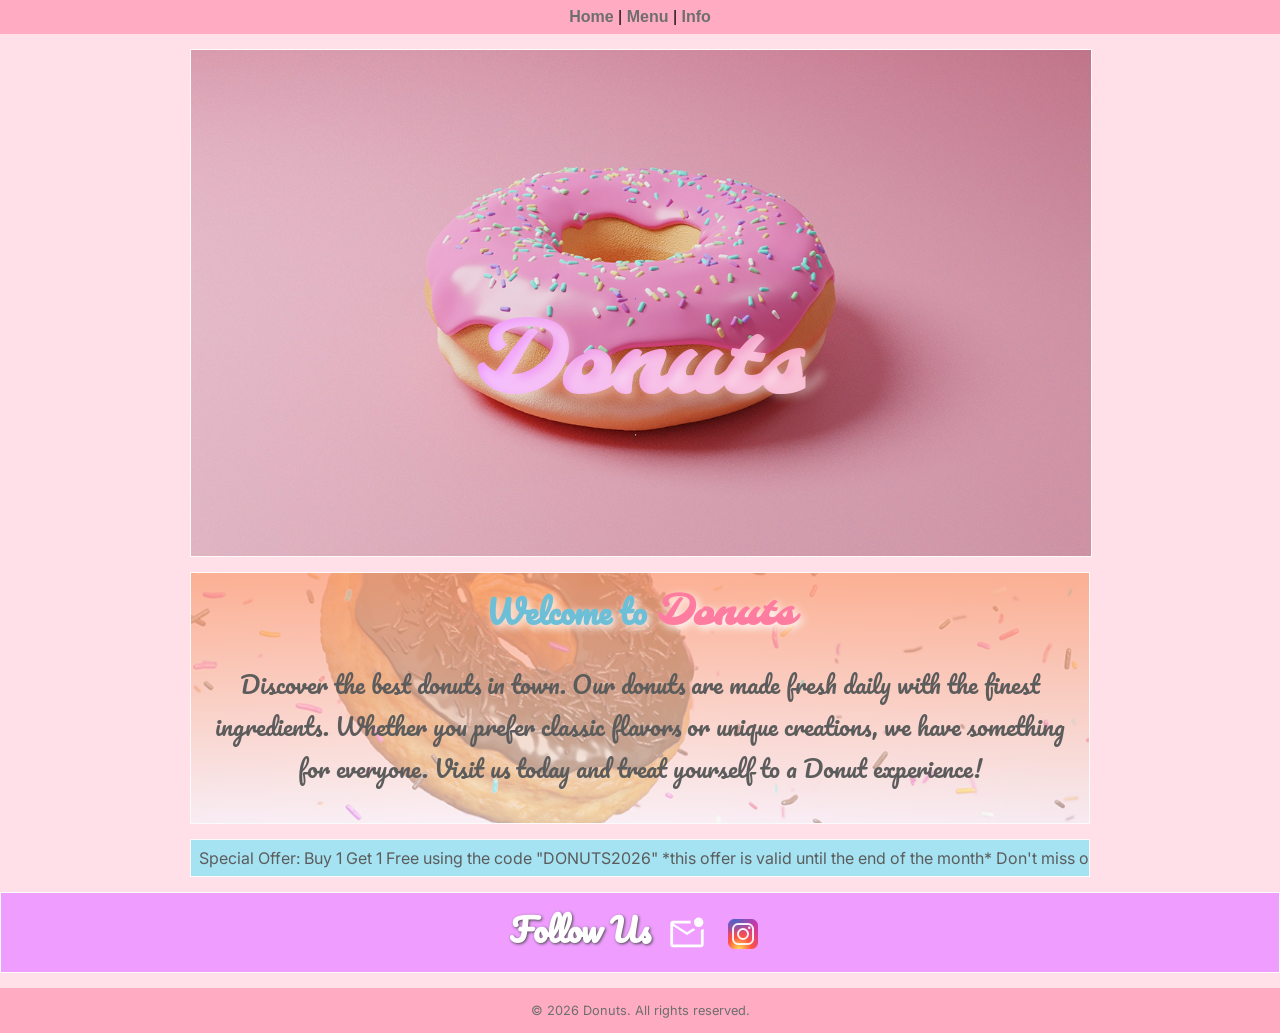
==== info.html @ bef903ff "create info.html" ====
<!DOCTYPE html>
<html lang="en">
<head>
    <meta charset="UTF-8">
    <meta name="viewport" content="width=device-width, initial-scale=1.0">
    <link rel="stylesheet" href="styles.css">
    <link rel="preconnect" href="https://fonts.googleapis.com">
<link rel="preconnect" href="https://fonts.gstatic.com" crossorigin>
<link href="https://fonts.googleapis.com/css2?family=Molle:ital@1&display=swap" rel="stylesheet">
<link href="https://fonts.googleapis.com/css2?family=Pacifico&display=swap" rel="stylesheet">
<link href="https://fonts.googleapis.com/css2?family=Inter:ital,opsz,wght@0,14..32,100..900;1,14..32,100..900&display=swap" rel="stylesheet">
<link rel="icon" href="data:image/svg+xml,<svg xmlns=%22http://www.w3.org/2000/svg%22 viewBox=%220 0 100 100%22><text y=%22.9em%22 font-size=%2290%22>🍩</text></svg>">
    <title>Donuts</title>
</head>
<body>
 <div class="links">
        <a href="index.html">Home</a> |
        <a href="#gallery">Menu</a>  |
        <a href="info.html">Info</a>
 </div>
<div class="container">
     <div class="banner">
        <img src="images/img1.png" alt="Donuts Banner">
        <h1>Donuts</h1>
     </div>

     <div class="content">
        <h2>Welcome to</h2><h1>Donuts</h1>
        <p>Discover the best donuts in town. Our donuts are made fresh daily with the finest ingredients. 
        Whether you prefer classic flavors or unique creations, we have something for everyone. Visit us today and treat yourself to a Donut experience!</p>
    </div>
    
     <div class="promo">
        <p>Special Offer: Buy 1 Get 1 Free using the code "DONUTS2026" *this offer is valid until the end of the month* Don't miss out!</p>
        </div>
     </div>
   

     <div class="social">
        <h2>Follow Us </h2><svg xmlns="http://www.w3.org/2000/svg" height="40px" viewBox="0 -960 960 960" width="40px" fill="#FFFFFF"><path d="M146.67-160q-27 0-46.84-19.83Q80-199.67 80-226.67v-506.66q0-27 19.83-46.84Q119.67-800 146.67-800h424q-3.34 16.67-4 33.33-.67 16.67 2 33.34H150l330 212L629.33-617q11.34 10.33 24.17 18.62 12.83 8.28 26.83 14.38L480-454.67 146.67-670v443.33h666.66v-348q18.87-4.85 35.27-13.59Q865-597 880-608.67v382q0 27-19.83 46.84Q840.33-160 813.33-160H146.67Zm0-573.33v506.66-506.66Zm533 53.58q-33-33.07-33-80.33 0-47.25 33.08-80.25 33.07-33 80.33-33 47.25 0 80.25 33.08 33 33.07 33 80.33 0 47.25-33.08 80.25-33.07 33-80.33 33-47.25 0-80.25-33.08Z"/></svg><img src="images/instaicon.png">
     </div>
    </div>
    <div class="footer">
        <p>&copy; 2026 Donuts. All rights reserved.</p>
    </div>
</body>
</html>
---- styles.css ----
body {
    background-color: rgb(255, 224, 233);
    margin: 0;
    font-family: sans-serif;
}
.container {
    width: 90%;
    max-width: 900px;
    margin: 0 auto;
}
.links {
    text-align: center;
    padding: 8px 0;
    background-color: rgb(255, 172, 195);
    margin-top: 0px;
}
.banner {
    position: relative;
    margin-bottom: 15px;
    margin-top: 15px;
}
.banner img {
    width: 100%;
    display: block;
    border: 1.2px solid rgb(250, 250, 250);
}
.banner h1 {
    position: absolute;
    top: 50%;
    left: 50%;
    transform: translate(-50%, -50%);

    font-size: 6rem;
    font-family: 'Molle', cursive;

    background: linear-gradient(
        270deg,
        #ff98b6,
        rgb(165, 227, 243),
        #ffa87f,
        rgb(239, 157, 255)
    );

    background-size: 600% 600%;

    -webkit-background-clip: text;
    -webkit-text-fill-color: transparent;

    animation: gradientMove 10s ease infinite;

    text-shadow: 4px 4px 8px rgba(255, 255, 255, 0.35);
}

@keyframes gradientMove {
    0% { background-position: 0% 50%; }
    50% { background-position: 100% 50%; }
    100% { background-position: 0% 50%; }
}
.content {
    text-align: center;
    padding: 10px 0;
    border: 1.2px solid rgb(250, 250, 250);
    background:
        linear-gradient(rgba(255, 168, 128, 0.8), rgba(255, 255, 255, 0.6)),
        url('images/img3.png');
    background-size: cover;
    background-position: center;
    margin-bottom: 15px;
}
.content h2 {
    font-size: 2rem;
    color: rgb(109, 191, 216);
    font-family: "Pacifico", cursive;
    margin-right: 10px;
    text-shadow: 3px 3px 8px rgb(255, 255, 255);
    display: inline; 
}
.content h1 {
    font-size: 2.5rem;
    color:rgb(255, 124, 161);
    text-shadow: 3px 3px 8px rgb(255, 255, 255);
    font-family: "Molle", cursive;
    margin: 0;
    display: inline; 
}
a {
    color: rgb(110, 110, 110);
    font-family: "", sans-serif;
    font-size: 1rem;
    font-weight: bold;
    gap: 15px;
    text-decoration: none;
}
.btn a {
    display: inline-block;      
    padding-bottom: 20px;
}
.content p {
    font-size: 1.5rem;
    color: rgb(92, 92, 92);
    padding: 0 20px;
    font-family: "pacifico", cursive;
}
.promo {
    border: 1.2px solid rgb(250, 250, 250);
    background-color: rgb(165, 227, 243);
    text-align: center;
    padding: 8px;
    margin-bottom: 15px;
    overflow: hidden; 
}
.promo p {
    font-size: 1rem;
    color: rgb(92, 92, 92);
    font-family: "Inter", sans-serif;
    margin: 0;
    display: inline-block; 
    white-space: nowrap; 
    animation: slide 15s linear infinite;
}
@keyframes slide {
    0% { transform: translateX(100%); }
    100% { transform: translateX(-100%); }
}
.gallery {
    border: 1.2px solid rgb(250, 250, 250);
    background-color: rgb(250, 250, 250);
    display: flex;
    flex-wrap: wrap;
    justify-content: center;
    padding-bottom: 20px;
}
.gallery h2 {
    width: 100%;
    font-size: 2rem;
    color: rgb(255, 172, 195);
    font-family: "pacifico", cursive;
    text-shadow: 1px 1px 3px rgb(75, 75, 75);
    margin: 10px 0;
    padding: 10px 0px 5px 20px;
    text-align: center;
}
.gallery-item {
    width: 140px;
    text-align: center;
    padding-bottom: 20px;
}
.gallery-item img{
    width: 90%;
    border: 2px solid rgb(255, 224, 233);  
}
.gallery-item img:hover {
    border-color: rgb(255, 168, 128);
    transform: scale(1.05);
    transition: transform 0.3s ease, border-color 0.3s ease;
}
.gallery-item div.desc{
   font-size: 1rem;
    color: rgb(128, 128, 128);
    font-family: "Inter", sans-serif;
    padding-bottom: 5px;
}
.social {
    border: 1.2px solid rgb(250, 250, 250);
    background-color: rgb(239, 157, 255);
    text-align: center;
    padding: 8px;
    margin-top: 15px;
    margin-bottom: 15px;
}
.social h2 {
    font-size: 2rem;
    color: white;
    text-shadow: 1px 1px 3px rgb(75, 75, 75);
    font-family: "Pacifico", cursive;
    margin: 0;
    display: inline;
}
.social img {
    width: 40px;
    margin: 0 8px 10px 8px;
    vertical-align: middle;
    cursor: pointer;
}
.social svg {
    vertical-align: middle;
    margin: 0 8px 10px 8px;
    cursor: pointer;
}
.footer {
    text-align: center;
    padding: 2px 0;
    background-color: rgb(255, 172, 195);
    color: rgb(110, 110, 110);
    font-family: "Inter", sans-serif;
    font-size: 0.8rem;
}
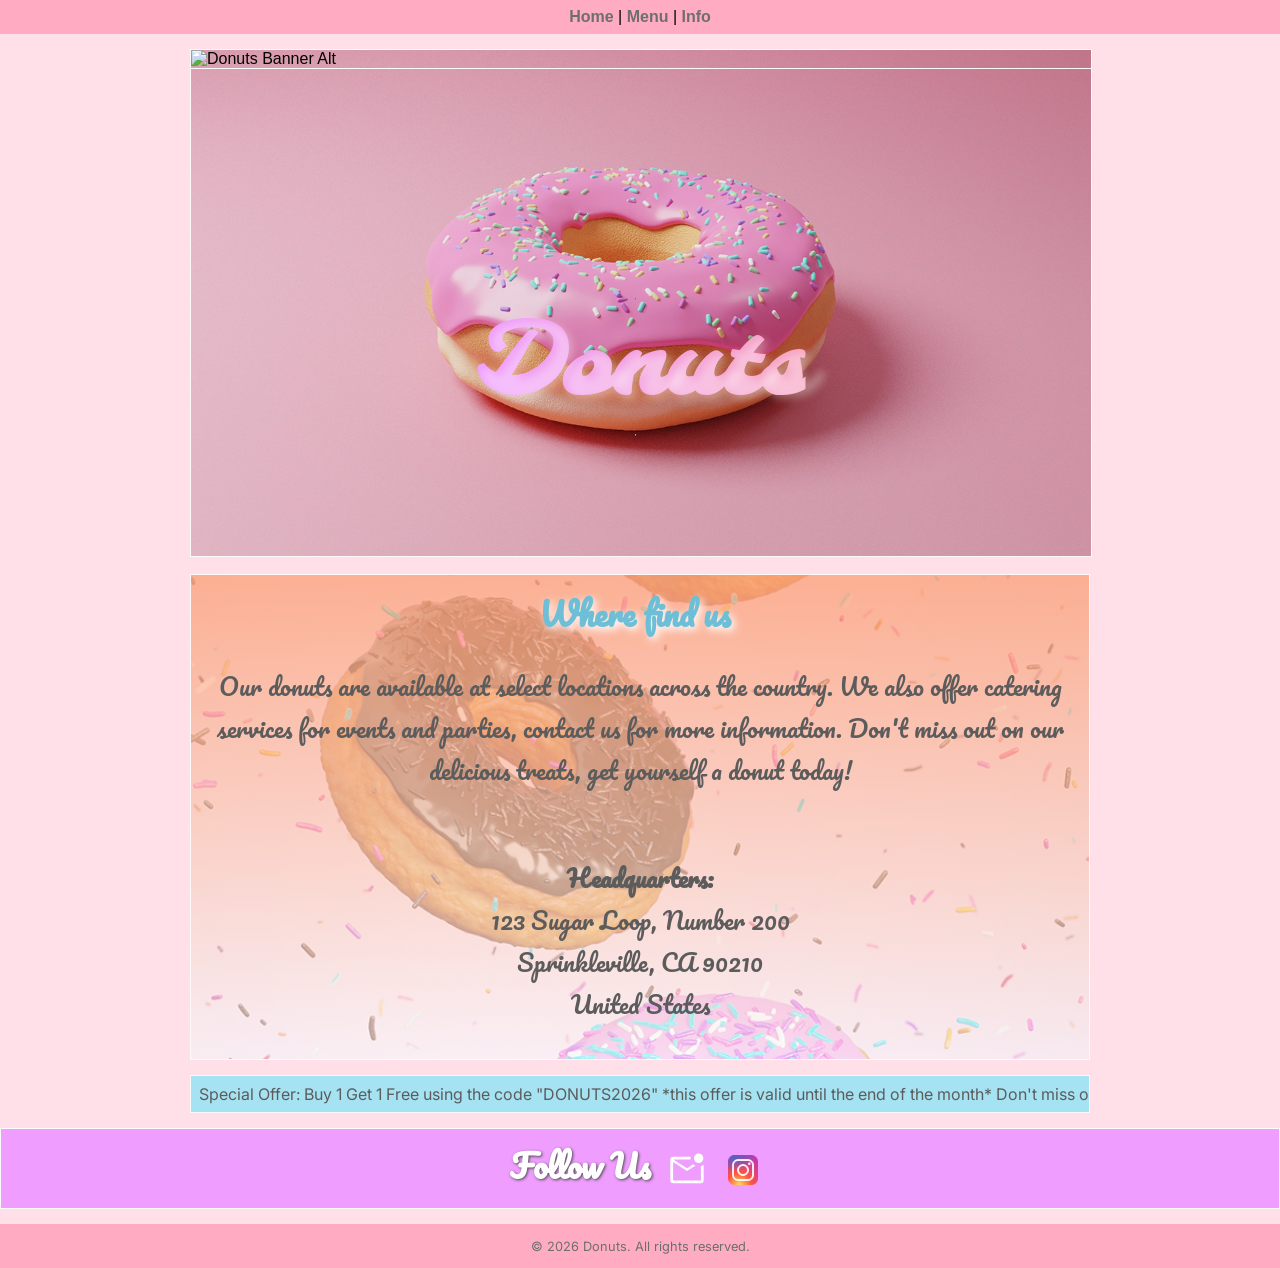
==== commit 10d44895: "update  content" ====
--- a/info.html
+++ b/info.html
@@ -10,32 +10,36 @@
 <link href="https://fonts.googleapis.com/css2?family=Pacifico&display=swap" rel="stylesheet">
 <link href="https://fonts.googleapis.com/css2?family=Inter:ital,opsz,wght@0,14..32,100..900;1,14..32,100..900&display=swap" rel="stylesheet">
 <link rel="icon" href="data:image/svg+xml,<svg xmlns=%22http://www.w3.org/2000/svg%22 viewBox=%220 0 100 100%22><text y=%22.9em%22 font-size=%2290%22>🍩</text></svg>">
-    <title>Donuts</title>
+    <title>Donuts - Info</title>
 </head>
 <body>
  <div class="links">
         <a href="index.html">Home</a> |
-        <a href="#gallery">Menu</a>  |
+        <a href="index.html#gallery">Menu</a>  |
         <a href="info.html">Info</a>
  </div>
 <div class="container">
-     <div class="banner">
+    <div class="banner">
+     <div class="firstbanner">
         <img src="images/img1.png" alt="Donuts Banner">
         <h1>Donuts</h1>
      </div>
-
+     <div class="secondbanner">
+         <img src="images/shop.png" alt="Donuts Banner Alt">
+     </div>
+</div>
      <div class="content">
-        <h2>Welcome to</h2><h1>Donuts</h1>
-        <p>Discover the best donuts in town. Our donuts are made fresh daily with the finest ingredients. 
-        Whether you prefer classic flavors or unique creations, we have something for everyone. Visit us today and treat yourself to a Donut experience!</p>
+        <h2>Where find us</h2>
+        <p>Our donuts are available at select locations across the country. We also offer catering services for events and parties, contact us for more information. Don't miss out on our delicious treats, get yourself a donut today!</p>
+        <br><p><strong>Headquarters:</strong><br>
+        123 Sugar Loop, Number 200<br>
+        Sprinkleville, CA 90210<br>
+        United States</p>
     </div>
-    
      <div class="promo">
         <p>Special Offer: Buy 1 Get 1 Free using the code "DONUTS2026" *this offer is valid until the end of the month* Don't miss out!</p>
         </div>
      </div>
-   
-
      <div class="social">
         <h2>Follow Us </h2><svg xmlns="http://www.w3.org/2000/svg" height="40px" viewBox="0 -960 960 960" width="40px" fill="#FFFFFF"><path d="M146.67-160q-27 0-46.84-19.83Q80-199.67 80-226.67v-506.66q0-27 19.83-46.84Q119.67-800 146.67-800h424q-3.34 16.67-4 33.33-.67 16.67 2 33.34H150l330 212L629.33-617q11.34 10.33 24.17 18.62 12.83 8.28 26.83 14.38L480-454.67 146.67-670v443.33h666.66v-348q18.87-4.85 35.27-13.59Q865-597 880-608.67v382q0 27-19.83 46.84Q840.33-160 813.33-160H146.67Zm0-573.33v506.66-506.66Zm533 53.58q-33-33.07-33-80.33 0-47.25 33.08-80.25 33.07-33 80.33-33 47.25 0 80.25 33.08 33 33.07 33 80.33 0 47.25-33.08 80.25-33.07 33-80.33 33-47.25 0-80.25-33.08Z"/></svg><img src="images/instaicon.png">
      </div>
--- a/styles.css
+++ b/styles.css
@@ -18,21 +18,42 @@
     position: relative;
     margin-bottom: 15px;
     margin-top: 15px;
+    height: 510px;
 }
 .banner img {
     width: 100%;
     display: block;
     border: 1.2px solid rgb(250, 250, 250);
+}
+.firstbanner,
+.secondbanner {
+    position: absolute;
+    inset: 0;
+     animation-timing-function: ease-in-out;
+}
+.firstbanner {
+    animation: fade1 10s infinite;
+}
+.secondbanner {
+    animation: fade2 10s infinite;
+}
+@keyframes fade1 {
+    0%, 45%   { opacity: 1; }
+    55%, 95%  { opacity: 0; }
+    100%      { opacity: 1; }
+}
+@keyframes fade2 {
+    0%, 45%   { opacity: 0; }
+    55%, 95%  { opacity: 1; }
+    100%      { opacity: 0; }
 }
 .banner h1 {
     position: absolute;
     top: 50%;
     left: 50%;
     transform: translate(-50%, -50%);
-
-    font-size: 6rem;
+    font-size: clamp(2.5rem, 8vw, 6rem);
     font-family: 'Molle', cursive;
-
     background: linear-gradient(
         270deg,
         #ff98b6,
@@ -40,17 +61,12 @@
         #ffa87f,
         rgb(239, 157, 255)
     );
-
     background-size: 600% 600%;
-
     -webkit-background-clip: text;
     -webkit-text-fill-color: transparent;
-
     animation: gradientMove 10s ease infinite;
-
     text-shadow: 4px 4px 8px rgba(255, 255, 255, 0.35);
 }
-
 @keyframes gradientMove {
     0% { background-position: 0% 50%; }
     50% { background-position: 100% 50%; }
@@ -195,3 +211,29 @@
     font-family: "Inter", sans-serif;
     font-size: 0.8rem;
 }
+/* mobile design */
+@media (max-width: 600px) {
+    .banner {
+        height: 193px;
+    }
+    .banner h1 {
+        font-size: clamp(2rem, 10vw, 3.5rem);
+        text-align: center;
+        width: 90%;          
+    }
+    .content h1 {
+        font-size: 2rem;
+    }
+    .content h2 {
+        font-size: 1.5rem;
+    }
+    .content p {
+        font-size: 1.1rem;
+    }
+    .gallery-item {
+        width: 45%;
+    }
+    .promo p {
+        font-size: 0.9rem;
+    }
+}
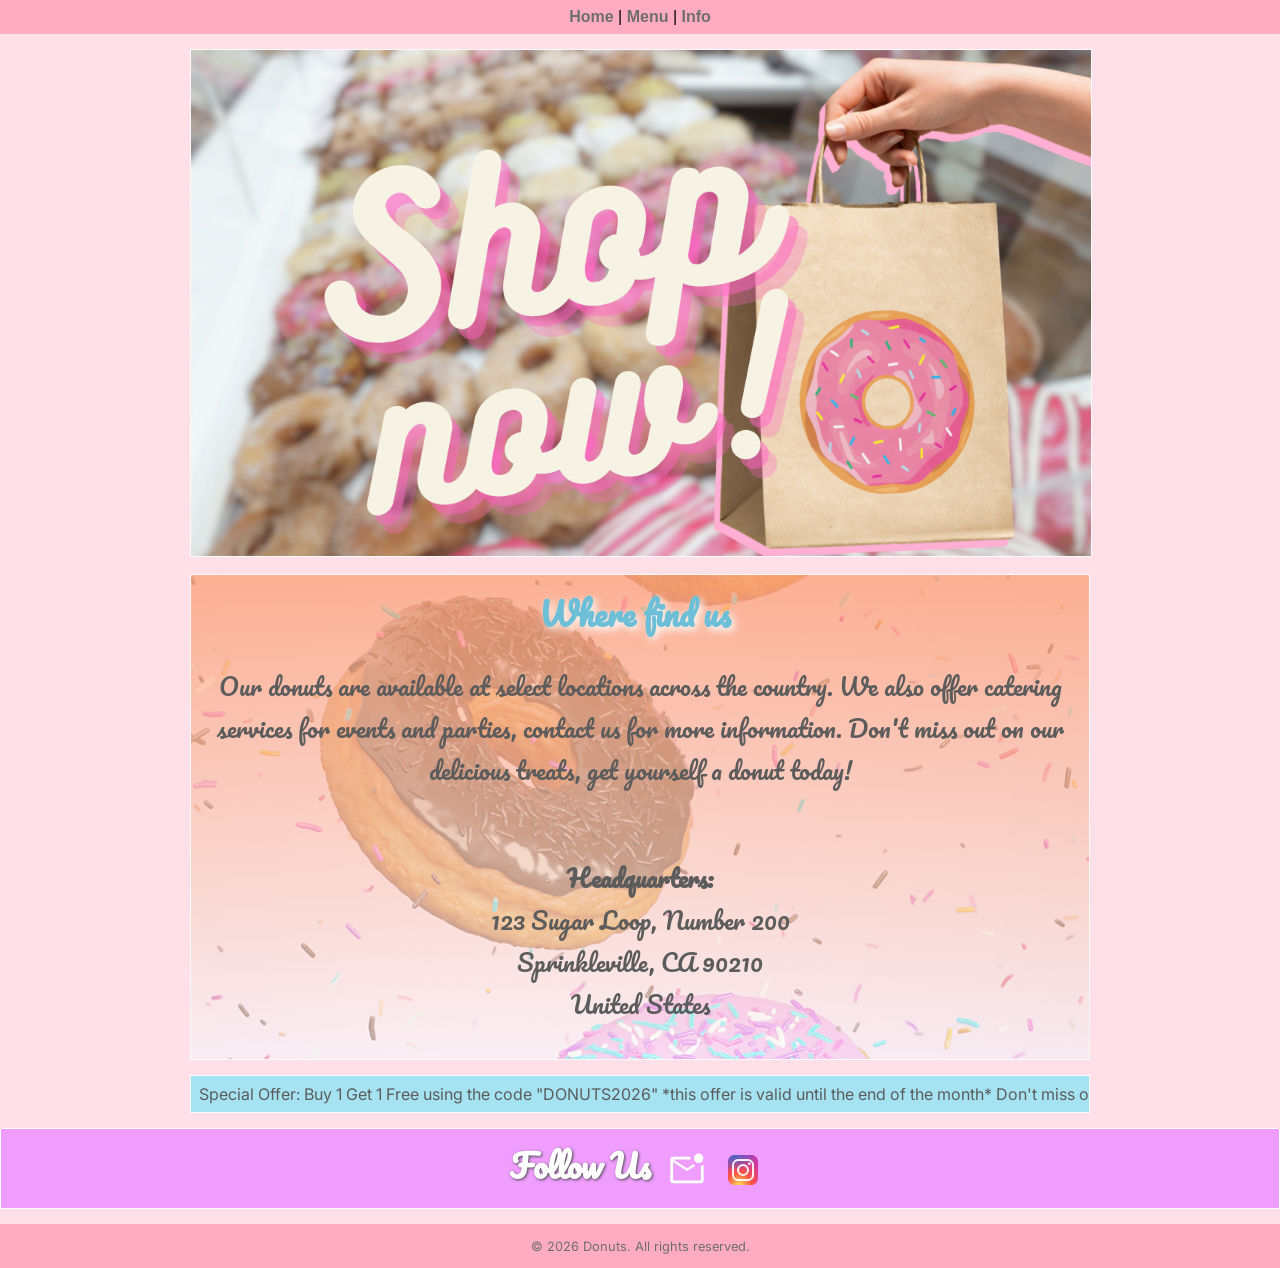
==== commit 23e96016: "Update banner" ====
--- a/info.html
+++ b/info.html
@@ -21,8 +21,7 @@
 <div class="container">
     <div class="banner">
      <div class="firstbanner">
-        <img src="images/img1.png" alt="Donuts Banner">
-        <h1>Donuts</h1>
+        <img src="images/shoptwo.png" alt="Donuts Banner">
      </div>
      <div class="secondbanner">
          <img src="images/shop.png" alt="Donuts Banner Alt">
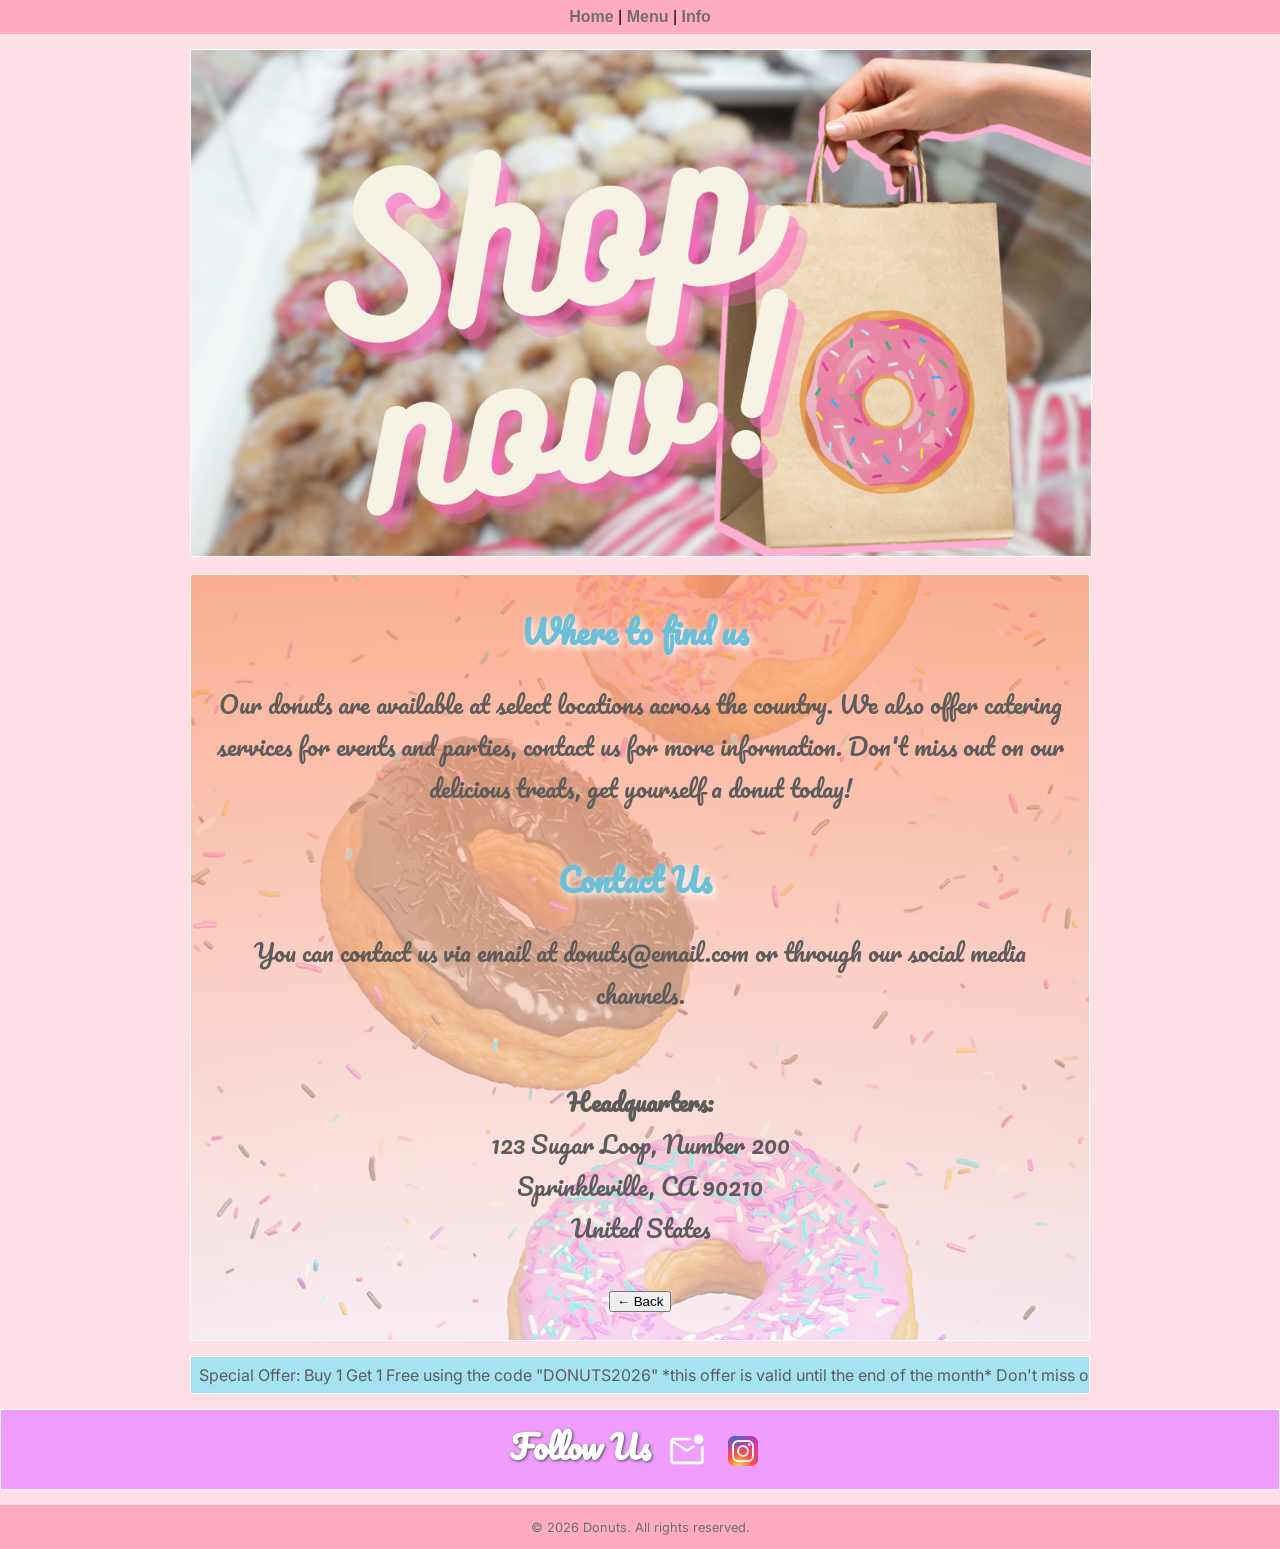
==== commit 12ee9bf5: "Update title and content in info.html" ====
--- a/info.html
+++ b/info.html
@@ -10,7 +10,7 @@
 <link href="https://fonts.googleapis.com/css2?family=Pacifico&display=swap" rel="stylesheet">
 <link href="https://fonts.googleapis.com/css2?family=Inter:ital,opsz,wght@0,14..32,100..900;1,14..32,100..900&display=swap" rel="stylesheet">
 <link rel="icon" href="data:image/svg+xml,<svg xmlns=%22http://www.w3.org/2000/svg%22 viewBox=%220 0 100 100%22><text y=%22.9em%22 font-size=%2290%22>🍩</text></svg>">
-    <title>Donuts - Info</title>
+    <title>Donuts</title>
 </head>
 <body>
  <div class="links">
@@ -28,12 +28,16 @@
      </div>
 </div>
      <div class="content">
-        <h2>Where find us</h2>
+        <br>
+        <h2>Where to find us</h2>
         <p>Our donuts are available at select locations across the country. We also offer catering services for events and parties, contact us for more information. Don't miss out on our delicious treats, get yourself a donut today!</p>
+        <br><h2>Contact Us</h2>
+        <p>You can contact us via email at donuts@email.com or through our social media channels.</p>
         <br><p><strong>Headquarters:</strong><br>
         123 Sugar Loop, Number 200<br>
         Sprinkleville, CA 90210<br>
-        United States</p>
+        United States</p><br>
+        <button class="btn" onclick="window.history.back()">← Back</button><br><br>
     </div>
      <div class="promo">
         <p>Special Offer: Buy 1 Get 1 Free using the code "DONUTS2026" *this offer is valid until the end of the month* Don't miss out!</p>
--- a/styles.css
+++ b/styles.css
@@ -217,7 +217,7 @@
         height: 193px;
     }
     .banner h1 {
-        font-size: clamp(2rem, 10vw, 3.5rem);
+        font-size: clamp(3.5rem, 10vw, 3.5rem);
         text-align: center;
         width: 90%;          
     }
